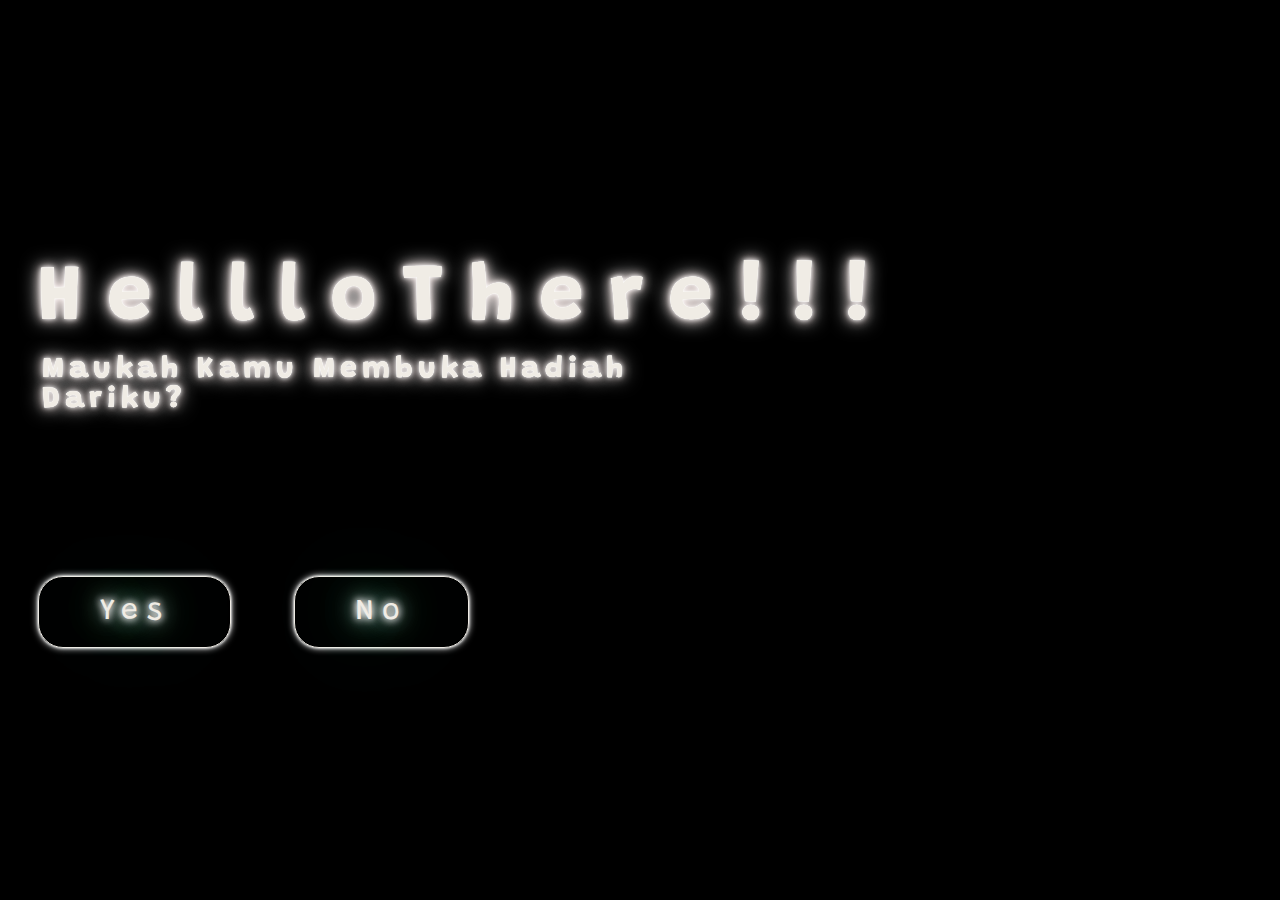
==== index.html @ 4056b960 "Add files via upload" ====
<!DOCTYPE html>
<html>
    <link rel="preconnect" href="https://fonts.googleapis.com">
    <link rel="preconnect" href="https://fonts.gstatic.com" crossorigin>
    <link href="https://fonts.googleapis.com/css2?family=Montserrat:wght@200&display=swap" rel="stylesheet">
    <link rel="stylesheet" href="Stylesheet.css">
    <link rel="preconnect" href="https://fonts.googleapis.com">
    <script src="Untitled-1.js"></script>
<link rel="preconnect" href="https://fonts.gstatic.com" crossorigin>
<link href="https://fonts.googleapis.com/css2?family=Grandstander:wght@300&family=Montserrat&display=swap" rel="stylesheet">
</head>
<body>
    <h3 class="judul"><div id="lala">
        <span id="h1">H</span>
        <span id="h2">e</span>
        <span id="h3">l</span>
        <span id="h4">l</span>
        <span id="h5">l</span>
        <span id="h6">o</span>
        <span id="h7"> </span>
        <span id="h8">T</span>
        <span id="h9">h</span>
        <span id="h10">e</span>
        <span id="h11">r</span>
        <span id="h12">e</span>
        <span id="h13">!</span>
        <span id="h14">!</span>
        <span id="h15">!</span>
        </div> <br> <div id="subs"> Maukah Kamu Membuka Hadiah Dariku?</div></h3>
        <a href="FLORES.html"><div id="box1">Yes</div></a>
    <div id="box2"> No </div>
</body>
</html>
---- Stylesheet.css ----
@keyframe judul {
    
}

.judul {
    position: fixed;
    font-family:'Grandstander', cursive;
    top: 20%;
    left: 3%;
    font-size: 80px;
    width: 8000px;
    color: #fff;
    text-shadow:
        0 0 0.5px #fff,
        0 0 1px #fff,
        0 0 5px #fff,
        0 0 11px 	#fae5e1,
        0 0 20px #fff
}
@keyframes sheesh {

    0%, 100%{color: #ffeaec;
        text-shadow:
        0 0 0.5px #fff,
        0 0 1px #fff,
        0 0 5px #fff,
        0 0 11px 	#f0bbc3,
        0 0 20px #f0bbc3;
    }
    10%, 90% {
        color: #fff;
        text-shadow:
        0 0 0.5px #fff,
        0 0 1px #fff,
        0 0 5px #fff,
        0 0 11px 	#fae5e1,
        0 0 20px #fff;
}}

#h1{
    animation: sheesh 2.0s ease-in-out infinite;
    animation-delay: .0s;
}

#h2{
    animation: sheesh 3.0s ease-in-out infinite;
    animation-delay: .2s;
}

#h3{
    animation: sheesh 3.0s ease-in-out infinite;
    animation-delay: .4s;
}

#h4{
    animation: sheesh 3.0s ease-in-out infinite;
    animation-delay: .6s;
}

#h5{
    animation: sheesh 3.0s ease-in-out infinite;
    animation-delay: .8s;
}

#h6{
    animation: sheesh 3.0s ease-in-out infinite;
    animation-delay: 1.0s;
}

#h7{
    animation: sheesh 3.0s ease-in-out infinite;
    animation-delay: 1.2s;
}

#h8{
    animation: sheesh 3.0s ease-in-out infinite;
    animation-delay: 1.4s;
}

#h9{
    animation: sheesh 3.0s ease-in-out infinite;
    animation-delay: 1.6s;
}

#h10{
    animation: sheesh 3.0s ease-in-out infinite;
    animation-delay: 1.8s;
}

#h11{
    animation: sheesh 3.0s ease-in-out infinite;
    animation-delay: 2.0s;
}

#h12{
    animation: sheesh 3.0s ease-in-out infinite;
    animation-delay: 2.2s;
}

#h13{
    animation: sheesh 3.0s ease-in-out infinite;
    animation-delay: 2.4s;
}

#h14{
    animation: sheesh 3.0s ease-in-out infinite;
    animation-delay: 2.6s;
}

#h15{
    animation: sheesh 3.0s ease-in-out infinite;
    animation-delay: 2.8s;
}


#lala {
    position: fixed;
}

#subs {
    font-size: 30px;
    width: 600px;
    font-family:'Grandstander', cursive;
    position: absolute;
    left: 4px;
    letter-spacing: 5px;
    margin-top:15px;

}

body {
    
    background-color: #000;
}

div{
    position: absolute;
    font-family: 'Grandstander', cursive;
    color: #F0ECE5;
}

#box1 { 
    top: 64%;
    font-family: 'Grandstander', cursive;
    left: 3%;
    padding: 20px 60px;
    font-size: 30px;
    letter-spacing: 8px;
    border:solid #F0ECE5;
    border-radius: 25px;
    border-width: 1px;
    box-shadow:  
    0 0 1px #fff,
    0 0 3px #fff,
    0 0 7px #fff;
    text-shadow:
        0 0 7px #fff,
        0 0 10px #fff,
        0 0 21px #fff,
        0 0 42px #0fa,
        0 0 82px #0fa;
      
}

#box2 { 
    top: 64%;
    font-family: 'Grandstander', cursive;
    left: 23%;
    padding: 20px 60px;
    font-size: 30px;
    letter-spacing: 8px;
    border:solid #F0ECE5;
    border-radius: 25px;
    border-width: 1px;
    box-shadow:  
    0 0 1px #fff,
    0 0 3px #fff,
    0 0 7px #fff;
    text-shadow:
        0 0 7px #fff,
        0 0 10px #fff,
        0 0 21px #fff,
        0 0 42px #0fa,
        0 0 82px #0fa;;
}
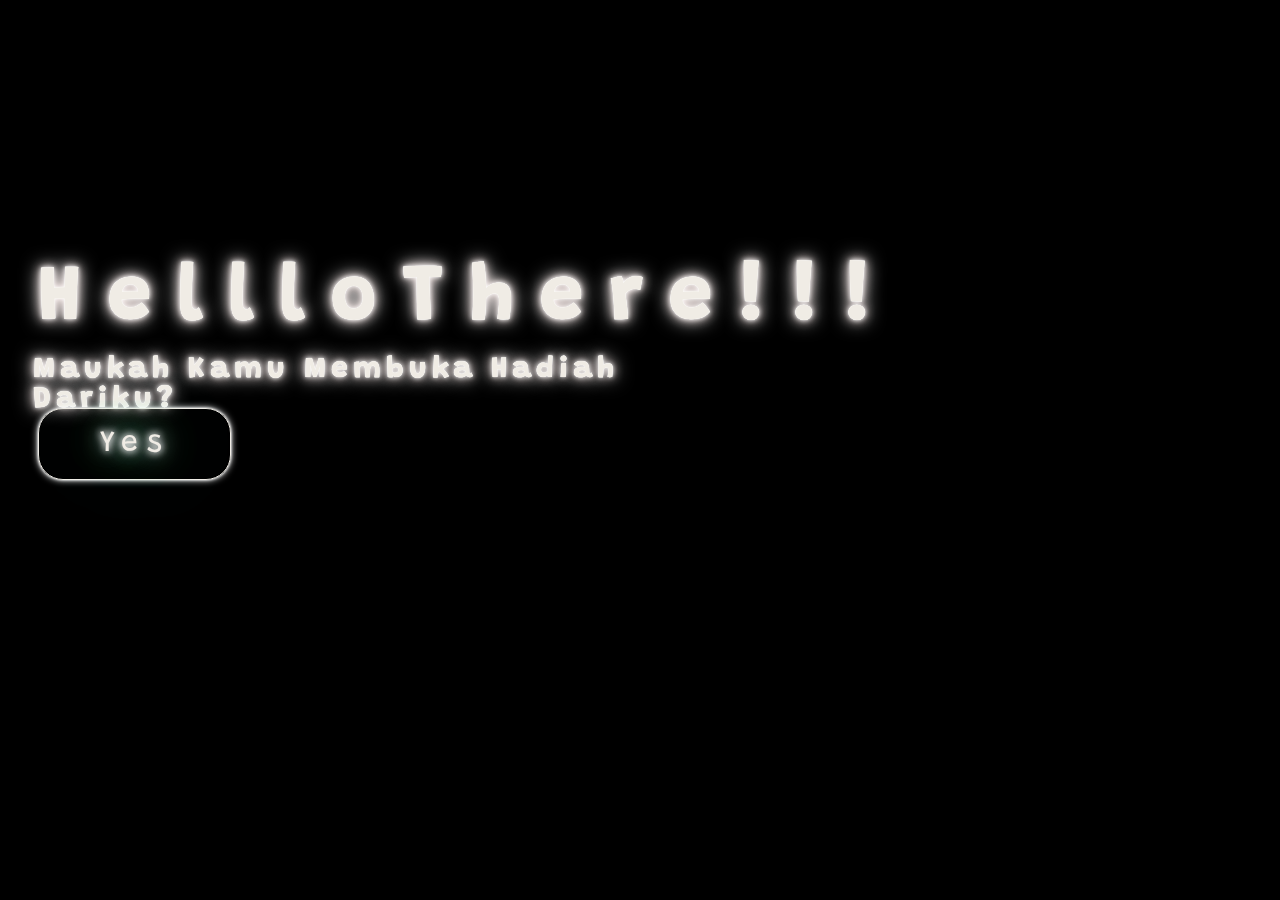
==== commit 552f24f0: "Update index.html" ====
--- a/index.html
+++ b/index.html
@@ -6,6 +6,7 @@
     <link rel="stylesheet" href="Stylesheet.css">
     <link rel="preconnect" href="https://fonts.googleapis.com">
     <script src="Untitled-1.js"></script>
+    <meta name="viewport" content="width=device-width, initial-scale=1.0">
 <link rel="preconnect" href="https://fonts.gstatic.com" crossorigin>
 <link href="https://fonts.googleapis.com/css2?family=Grandstander:wght@300&family=Montserrat&display=swap" rel="stylesheet">
 </head>
@@ -28,6 +29,5 @@
         <span id="h15">!</span>
         </div> <br> <div id="subs"> Maukah Kamu Membuka Hadiah Dariku?</div></h3>
         <a href="FLORES.html"><div id="box1">Yes</div></a>
-    <div id="box2"> No </div>
 </body>
-</html>+</html>
--- a/Stylesheet.css
+++ b/Stylesheet.css
@@ -121,8 +121,8 @@
     font-size: 30px;
     width: 600px;
     font-family:'Grandstander', cursive;
-    position: absolute;
-    left: 4px;
+    position: fixed;
+    left: 33px;
     letter-spacing: 5px;
     margin-top:15px;
 
@@ -134,13 +134,13 @@
 }
 
 div{
-    position: absolute;
+    position: fixed;
     font-family: 'Grandstander', cursive;
     color: #F0ECE5;
 }
 
 #box1 { 
-    top: 64%;
+    margin-top: 400px;     ;
     font-family: 'Grandstander', cursive;
     left: 3%;
     padding: 20px 60px;
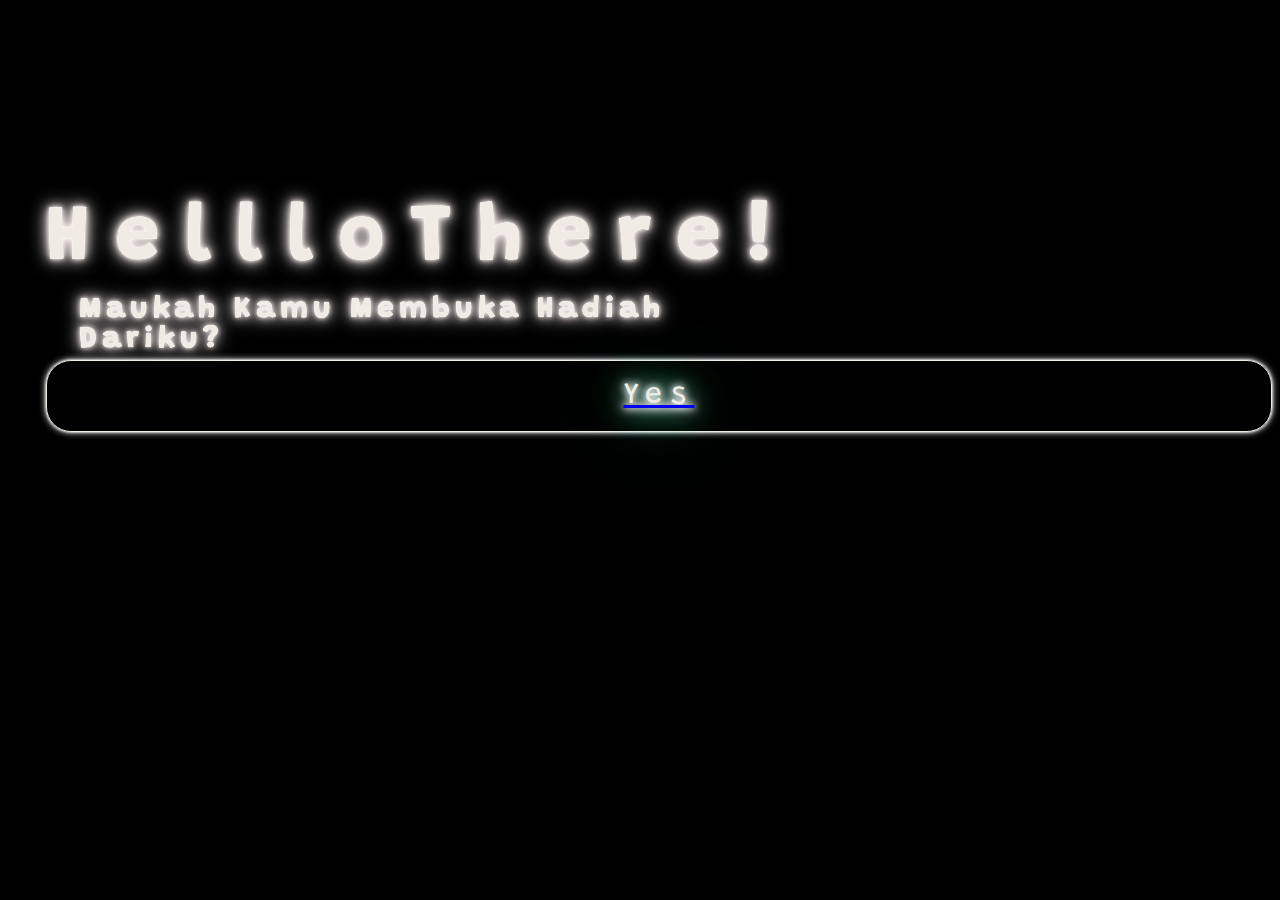
==== commit 163e9d66: "Update index.html" ====
--- a/index.html
+++ b/index.html
@@ -25,8 +25,6 @@
         <span id="h11">r</span>
         <span id="h12">e</span>
         <span id="h13">!</span>
-        <span id="h14">!</span>
-        <span id="h15">!</span>
         </div> <br> <div id="subs"> Maukah Kamu Membuka Hadiah Dariku?</div></h3>
         <a href="FLORES.html"><div id="box1">Yes</div></a>
 </body>
--- a/Stylesheet.css
+++ b/Stylesheet.css
@@ -3,13 +3,13 @@
 }
 
 .judul {
-    position: fixed;
     font-family:'Grandstander', cursive;
-    top: 20%;
-    left: 3%;
+    margin-top: 200px;
+    margin-left: 3%;
     font-size: 80px;
-    width: 8000px;
+    width: 800px;
     color: #fff;
+    word-wrap: break-word;
     text-shadow:
         0 0 0.5px #fff,
         0 0 1px #fff,
@@ -122,7 +122,7 @@
     width: 600px;
     font-family:'Grandstander', cursive;
     position: fixed;
-    left: 33px;
+    margin-left: 33px;
     letter-spacing: 5px;
     margin-top:15px;
 
@@ -134,15 +134,15 @@
 }
 
 div{
-    position: fixed;
     font-family: 'Grandstander', cursive;
     color: #F0ECE5;
 }
 
 #box1 { 
-    margin-top: 400px;     ;
+    margin-top: 45px;     ;
     font-family: 'Grandstander', cursive;
-    left: 3%;
+    text-align: center;
+    margin-left: 3%;
     padding: 20px 60px;
     font-size: 30px;
     letter-spacing: 8px;
@@ -162,27 +162,6 @@
       
 }
 
-#box2 { 
-    top: 64%;
-    font-family: 'Grandstander', cursive;
-    left: 23%;
-    padding: 20px 60px;
-    font-size: 30px;
-    letter-spacing: 8px;
-    border:solid #F0ECE5;
-    border-radius: 25px;
-    border-width: 1px;
-    box-shadow:  
-    0 0 1px #fff,
-    0 0 3px #fff,
-    0 0 7px #fff;
-    text-shadow:
-        0 0 7px #fff,
-        0 0 10px #fff,
-        0 0 21px #fff,
-        0 0 42px #0fa,
-        0 0 82px #0fa;;
-}
 
 
 
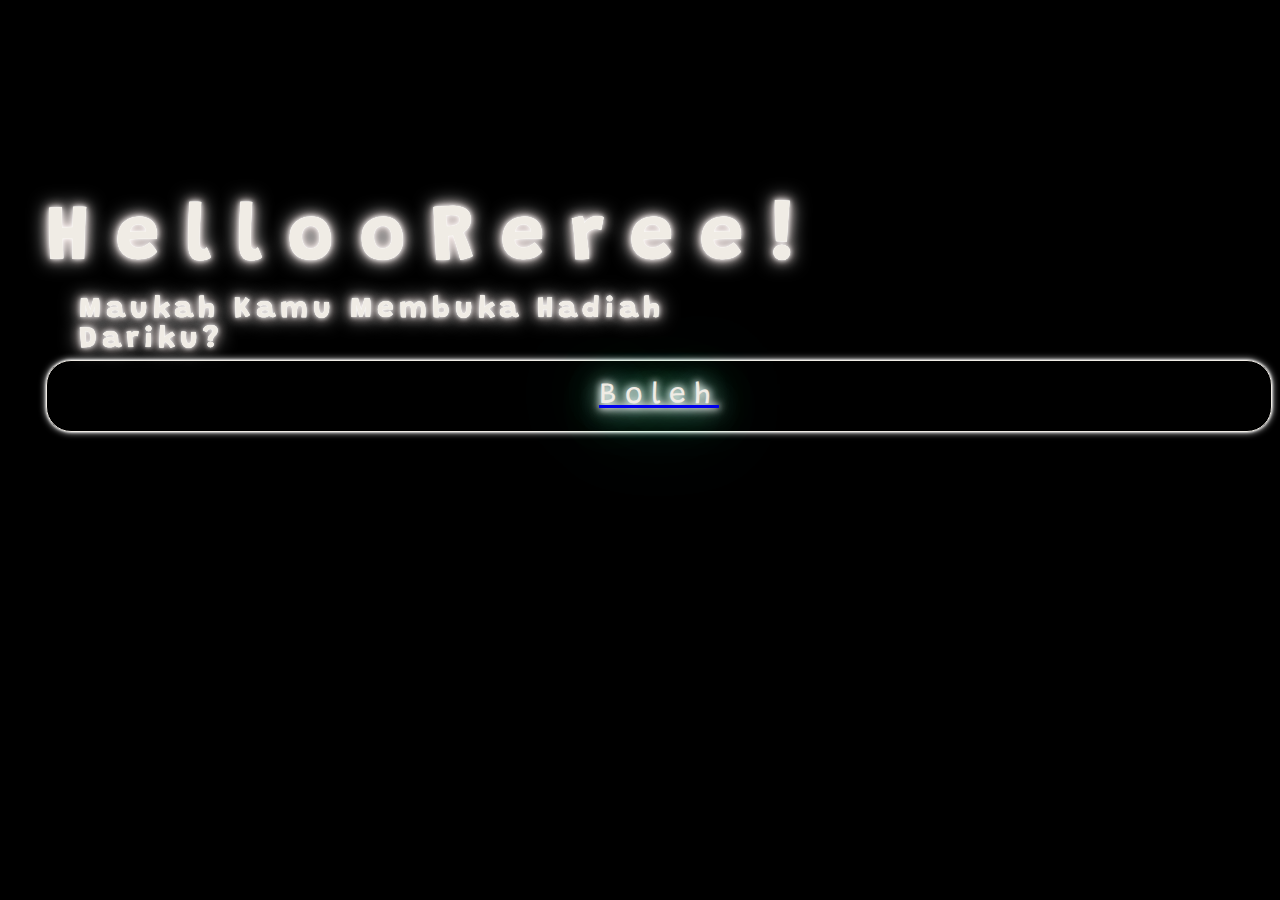
==== commit 9b2518fc: "Update index.html" ====
--- a/index.html
+++ b/index.html
@@ -16,16 +16,16 @@
         <span id="h2">e</span>
         <span id="h3">l</span>
         <span id="h4">l</span>
-        <span id="h5">l</span>
+        <span id="h5">o</span>
         <span id="h6">o</span>
         <span id="h7"> </span>
-        <span id="h8">T</span>
-        <span id="h9">h</span>
-        <span id="h10">e</span>
-        <span id="h11">r</span>
+        <span id="h8">R</span>
+        <span id="h9">e</span>
+        <span id="h10">r</span>
+        <span id="h11">e</span>
         <span id="h12">e</span>
         <span id="h13">!</span>
         </div> <br> <div id="subs"> Maukah Kamu Membuka Hadiah Dariku?</div></h3>
-        <a href="FLORES.html"><div id="box1">Yes</div></a>
+        <a href="FLORES.html"><div id="box1">Boleh</div></a>
 </body>
 </html>
